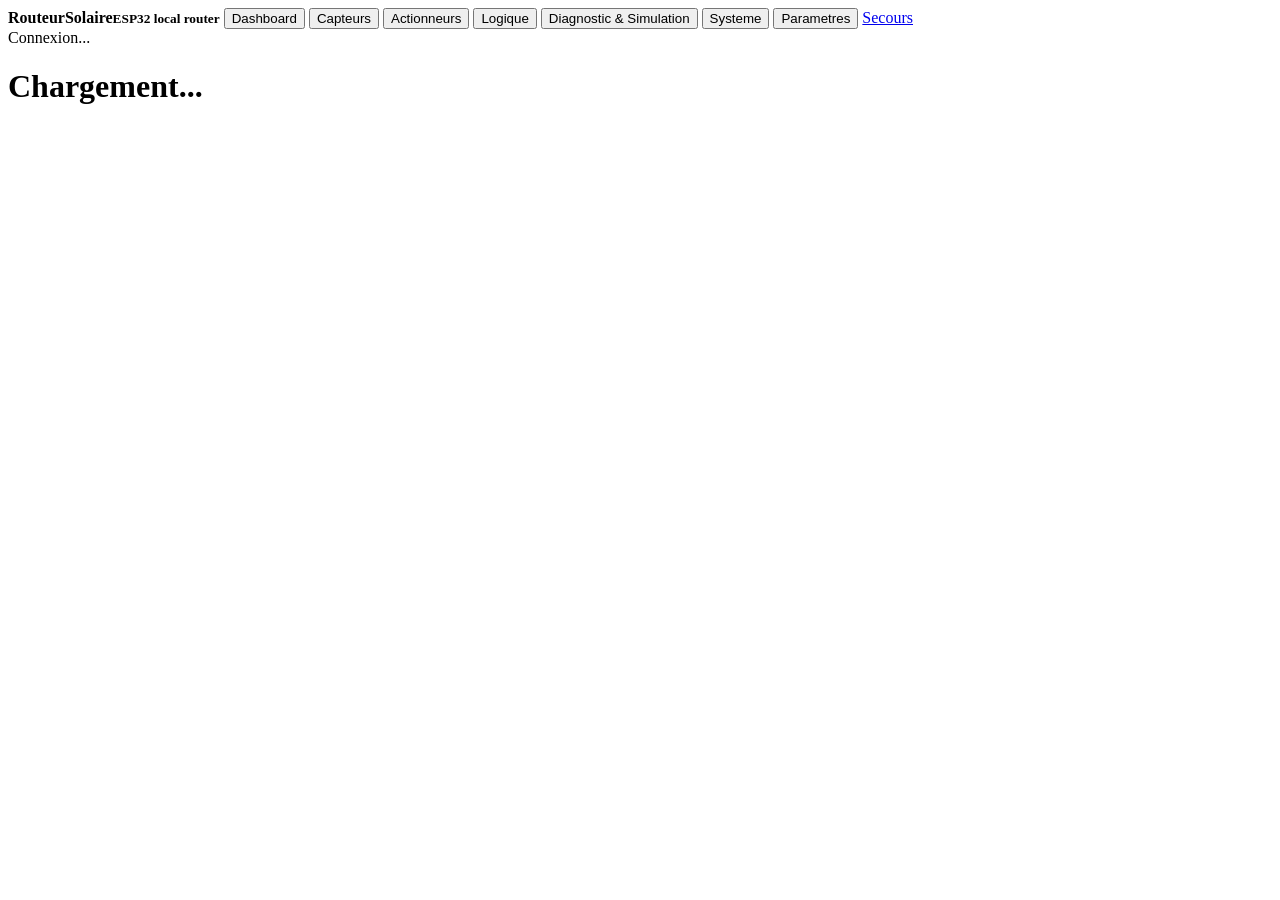
==== data/www/index.html @ 1373e9dd "feat: adapte pinout PCB et ajoute ecran OLED" ====
<!DOCTYPE html>
<html lang="fr">
<head>
  <meta charset="utf-8">
  <meta name="viewport" content="width=device-width, initial-scale=1">
  <title>RouteurSolaireESP32</title>
  <link rel="stylesheet" href="/www/style.css?v=36">
</head>
<body>
  <nav>
    <strong class="brand"><span>Routeur</span>Solaire<small>ESP32 local router</small></strong>
    <button data-page="dashboard">Dashboard</button>
    <button data-page="sensors">Capteurs</button>
    <button data-page="actuators">Actionneurs</button>
    <button data-page="logic">Logique</button>
    <button data-page="diagnostic">Diagnostic & Simulation</button>
    <button data-page="system">Systeme</button>
    <button data-page="settings">Parametres</button>
    <a href="/">Secours</a>
    <div class="navSpacer"></div>
    <div class="navStatus" id="navStatus"><i></i><span>Connexion...</span></div>
  </nav>
  <main id="app">
    <h1>Chargement...</h1>
  </main>
  <script>
    window.addEventListener('error', function (event) {
      var app = document.getElementById('app');
      if (app) {
        app.innerHTML = '<h1>Erreur WebUI</h1><div class="banner">' + String(event.message || 'Erreur JavaScript') + '</div><p><a href="/lite">Interface Lite</a> <a href="/api/status-lite">Tester API</a> <a href="/fs">Voir LittleFS</a></p>';
      }
    });
    window.addEventListener('unhandledrejection', function (event) {
      var app = document.getElementById('app');
      var reason = event.reason && event.reason.message ? event.reason.message : event.reason;
      if (app) {
        app.innerHTML = '<h1>Erreur WebUI</h1><div class="banner">' + String(reason || 'Promesse JavaScript rejetee') + '</div><p><a href="/lite">Interface Lite</a> <a href="/api/status-lite">Tester API</a> <a href="/fs">Voir LittleFS</a></p>';
      }
    });
  </script>
  <script src="/www/app.js?v=36"></script>
  <script>
    setTimeout(function () {
      var app = document.getElementById('app');
      if (app && (app.textContent.indexOf('Chargement') >= 0 || app.textContent.indexOf('Initialisation') >= 0)) {
        app.innerHTML = '<h1>Application non chargee</h1><div class="banner">Le fichier app.js ne se lance pas ou API sans reponse.</div><p><a href="/lite">Ouvrir interface Lite embarquee</a> <a href="/api/status-lite">Tester API status-lite</a> <a href="/fs">Voir LittleFS</a></p>';
      }
    }, 5000);
  </script>
</body>
</html>
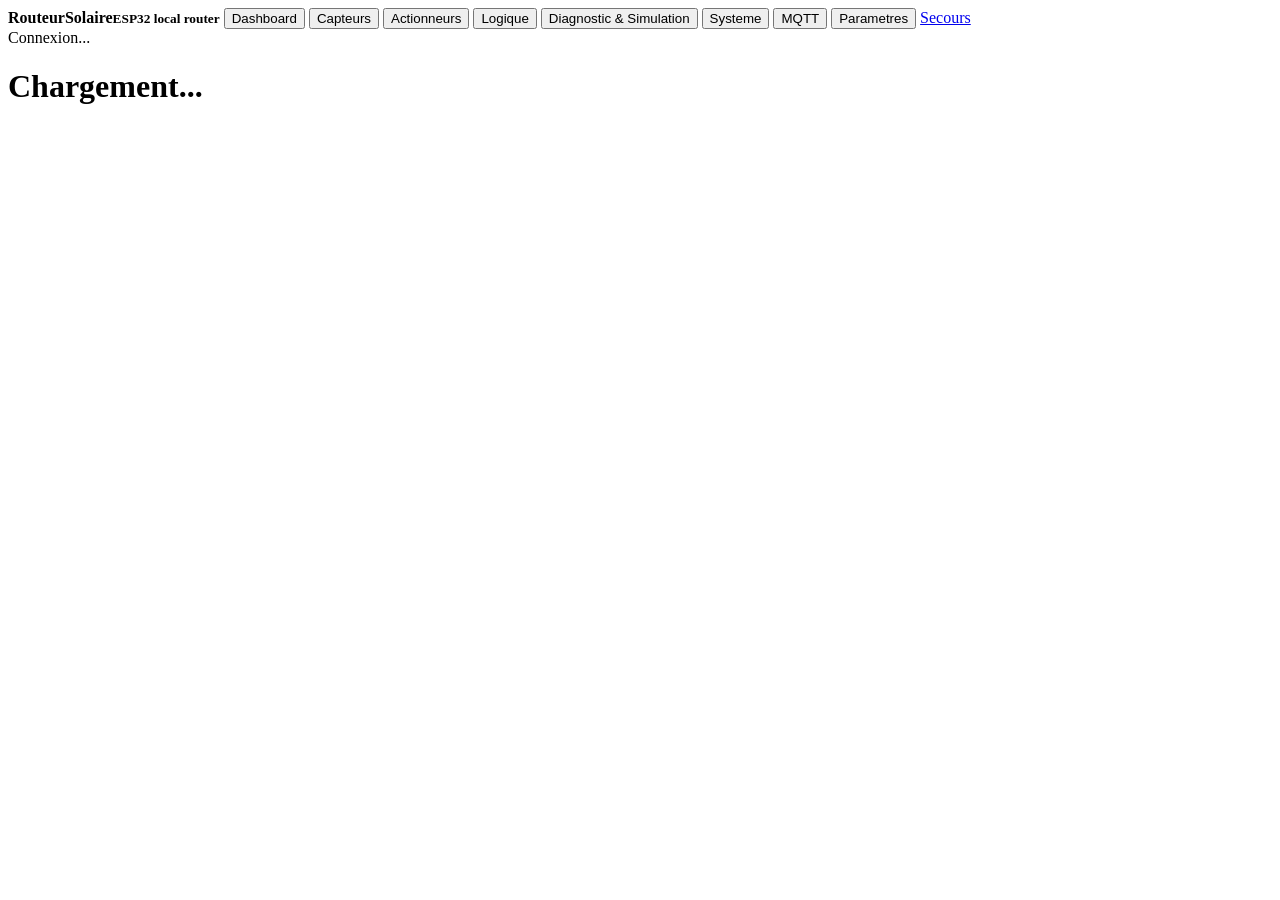
==== commit 1924bb5c: "feat: ajoute regulation PID et dashboard temps reel" ====
--- a/data/www/index.html
+++ b/data/www/index.html
@@ -4,7 +4,7 @@
   <meta charset="utf-8">
   <meta name="viewport" content="width=device-width, initial-scale=1">
   <title>RouteurSolaireESP32</title>
-  <link rel="stylesheet" href="/www/style.css?v=36">
+  <link rel="stylesheet" href="/www/style.css?v=37">
 </head>
 <body>
   <nav>
@@ -15,6 +15,7 @@
     <button data-page="logic">Logique</button>
     <button data-page="diagnostic">Diagnostic & Simulation</button>
     <button data-page="system">Systeme</button>
+    <button data-page="mqtt">MQTT</button>
     <button data-page="settings">Parametres</button>
     <a href="/">Secours</a>
     <div class="navSpacer"></div>
@@ -38,7 +39,7 @@
       }
     });
   </script>
-  <script src="/www/app.js?v=36"></script>
+  <script src="/www/app.js?v=37"></script>
   <script>
     setTimeout(function () {
       var app = document.getElementById('app');
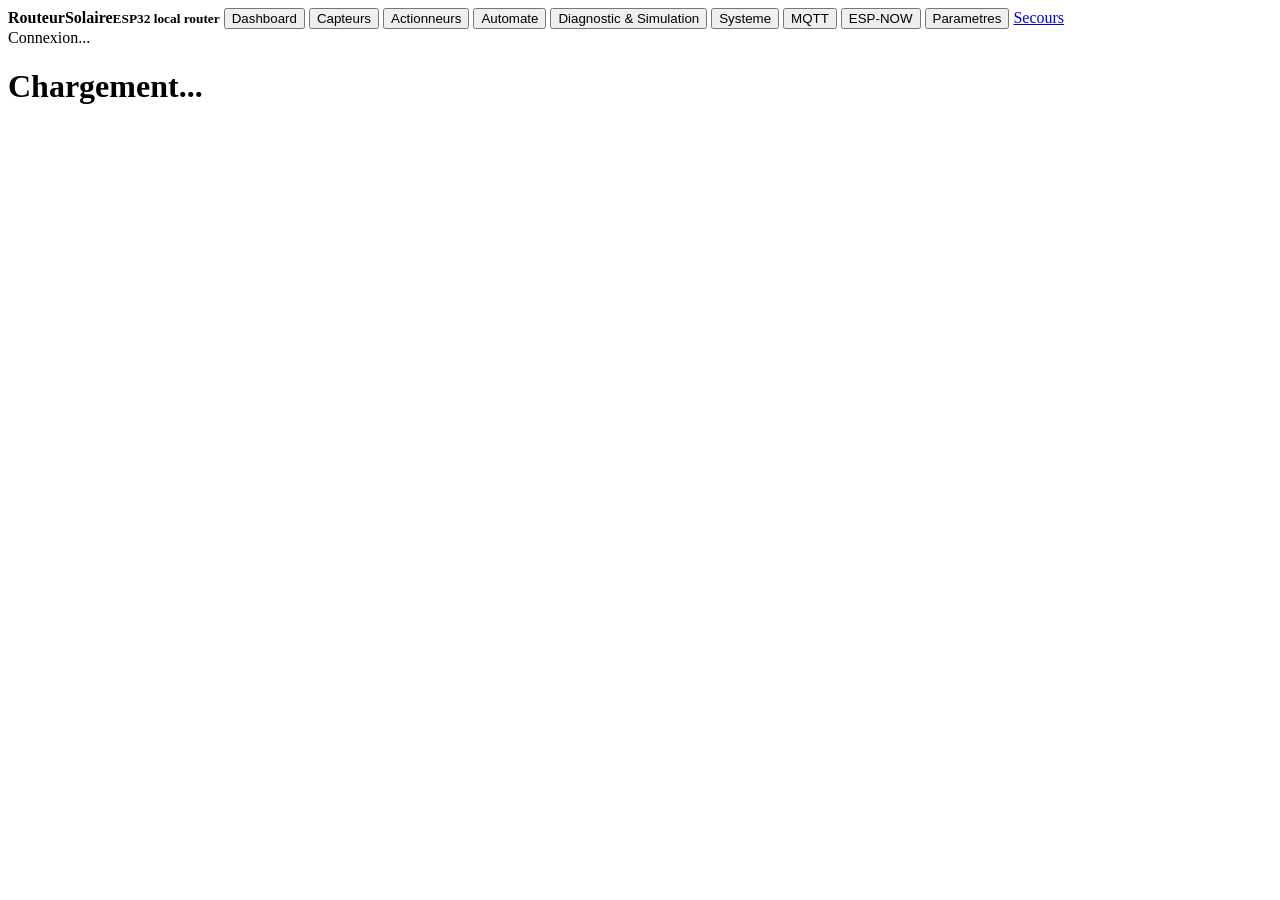
==== commit a5efeb9e: "feat: enrichit routeur solaire et interface" ====
--- a/data/www/index.html
+++ b/data/www/index.html
@@ -4,7 +4,7 @@
   <meta charset="utf-8">
   <meta name="viewport" content="width=device-width, initial-scale=1">
   <title>RouteurSolaireESP32</title>
-  <link rel="stylesheet" href="/www/style.css?v=37">
+  <link rel="stylesheet" href="/www/style.css?v=38">
 </head>
 <body>
   <nav>
@@ -12,10 +12,11 @@
     <button data-page="dashboard">Dashboard</button>
     <button data-page="sensors">Capteurs</button>
     <button data-page="actuators">Actionneurs</button>
-    <button data-page="logic">Logique</button>
+    <button data-page="logic">Automate</button>
     <button data-page="diagnostic">Diagnostic & Simulation</button>
     <button data-page="system">Systeme</button>
     <button data-page="mqtt">MQTT</button>
+    <button data-page="espnow">ESP-NOW</button>
     <button data-page="settings">Parametres</button>
     <a href="/">Secours</a>
     <div class="navSpacer"></div>
@@ -39,7 +40,7 @@
       }
     });
   </script>
-  <script src="/www/app.js?v=37"></script>
+  <script src="/www/app.js?v=39"></script>
   <script>
     setTimeout(function () {
       var app = document.getElementById('app');
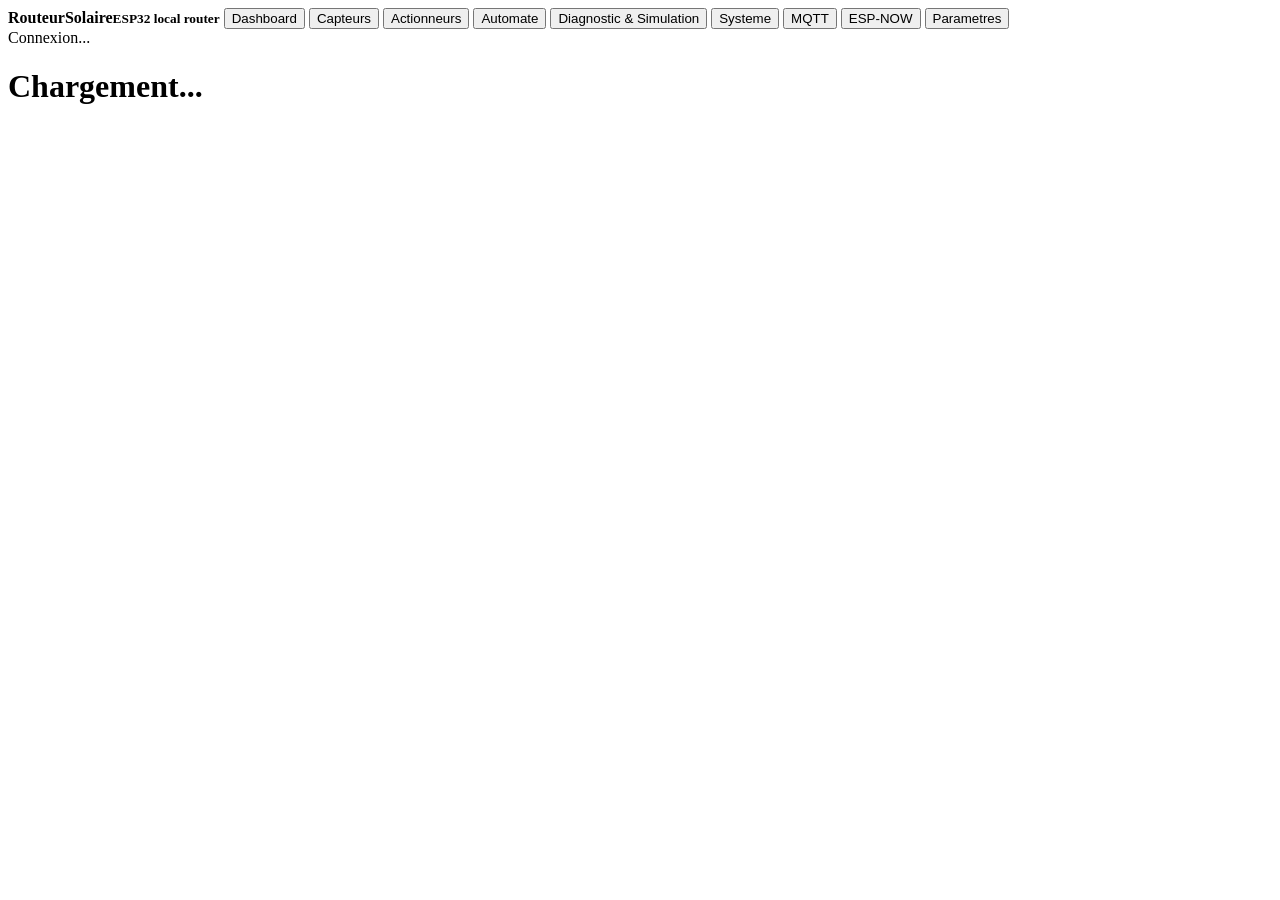
==== commit bb6e6bed: "feat: consolide le routage, le PID et la WebUI" ====
--- a/data/www/index.html
+++ b/data/www/index.html
@@ -3,8 +3,8 @@
 <head>
   <meta charset="utf-8">
   <meta name="viewport" content="width=device-width, initial-scale=1">
-  <title>RouteurSolaireESP32</title>
-  <link rel="stylesheet" href="/www/style.css?v=38">
+  <title>Routeur solaire</title>
+  <link rel="stylesheet" href="/www/style.css?v=20261026-06">
 </head>
 <body>
   <nav>
@@ -18,7 +18,6 @@
     <button data-page="mqtt">MQTT</button>
     <button data-page="espnow">ESP-NOW</button>
     <button data-page="settings">Parametres</button>
-    <a href="/">Secours</a>
     <div class="navSpacer"></div>
     <div class="navStatus" id="navStatus"><i></i><span>Connexion...</span></div>
   </nav>
@@ -40,7 +39,7 @@
       }
     });
   </script>
-  <script src="/www/app.js?v=39"></script>
+  <script src="/www/app.js?v=20261026-06"></script>
   <script>
     setTimeout(function () {
       var app = document.getElementById('app');
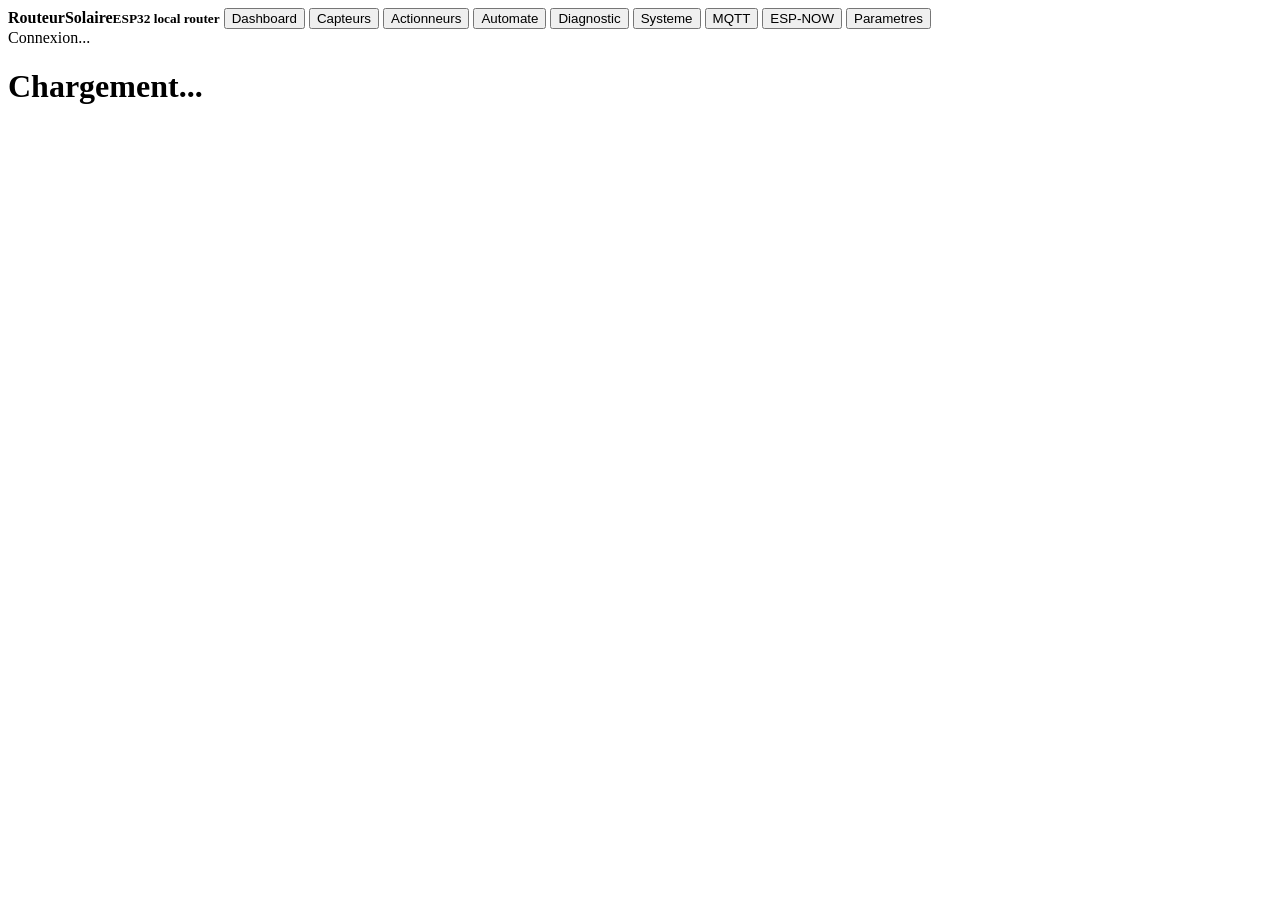
==== commit 8032354e: "chore: nettoie le projet et consolide les diagnostics" ====
--- a/data/www/index.html
+++ b/data/www/index.html
@@ -4,7 +4,7 @@
   <meta charset="utf-8">
   <meta name="viewport" content="width=device-width, initial-scale=1">
   <title>Routeur solaire</title>
-  <link rel="stylesheet" href="/www/style.css?v=20261026-06">
+  <link rel="stylesheet" href="/www/style.css?v=20261111-04">
 </head>
 <body>
   <nav>
@@ -13,7 +13,7 @@
     <button data-page="sensors">Capteurs</button>
     <button data-page="actuators">Actionneurs</button>
     <button data-page="logic">Automate</button>
-    <button data-page="diagnostic">Diagnostic & Simulation</button>
+    <button data-page="diagnostic">Diagnostic</button>
     <button data-page="system">Systeme</button>
     <button data-page="mqtt">MQTT</button>
     <button data-page="espnow">ESP-NOW</button>
@@ -39,7 +39,8 @@
       }
     });
   </script>
-  <script src="/www/app.js?v=20261026-06"></script>
+  <script src="/www/serial_console.js?v=20261111-04"></script>
+  <script src="/www/app.js?v=20261111-04"></script>
   <script>
     setTimeout(function () {
       var app = document.getElementById('app');
